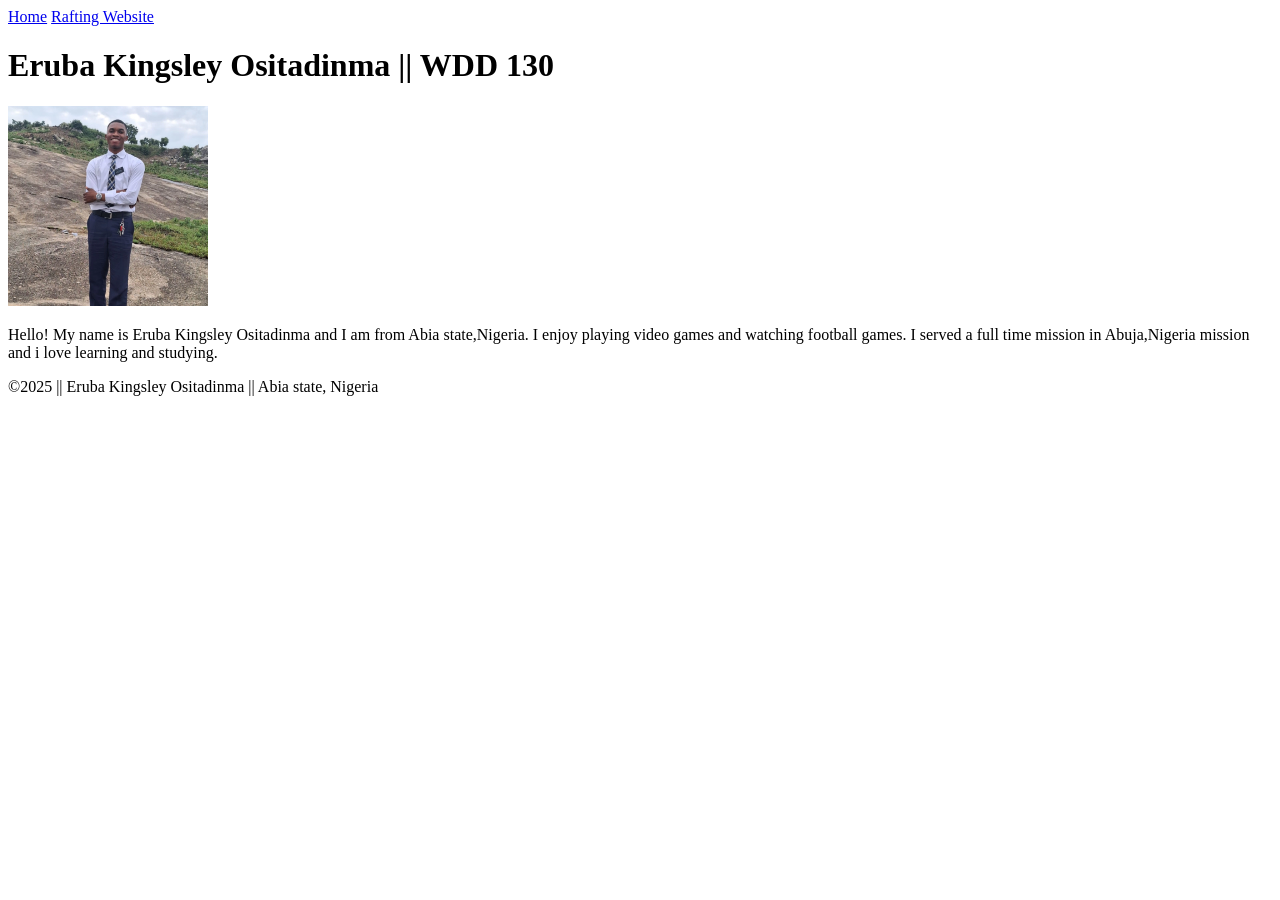
==== index.html @ c76ab783 "made a another change" ====
<!DOCTYPE html>
<html lang="en">

<head>
    <meta charset="UTF-8">
    <meta name="viewport" content="width=device-width, initial-scale=1.0">
    <title>Eruba Kingsley Ositadinma | WDD 130</title>
</head>

<body>
    <header>
        <nav>
            <a href="#">Home</a>
            <a href="wwr/">Rafting Website</a>
        </nav>
    </header>

    <main>
        <h1> Eruba Kingsley Ositadinma || WDD 130</h1>
        <img src="images/kingsley.webp" alt="Hello, my name is Eruba Kingsley Ositadinma"
          width="200">
        <p>Hello! My name is Eruba Kingsley Ositadinma and I am from Abia state,Nigeria. I enjoy
            playing video games and watching football games. I served a full time mission in
            Abuja,Nigeria mission and i love learning and studying.</p>
    </main>

    <footer>
        <p>©2025 || Eruba Kingsley Ositadinma || Abia state, Nigeria</p>
    </footer>
</body>

</html>
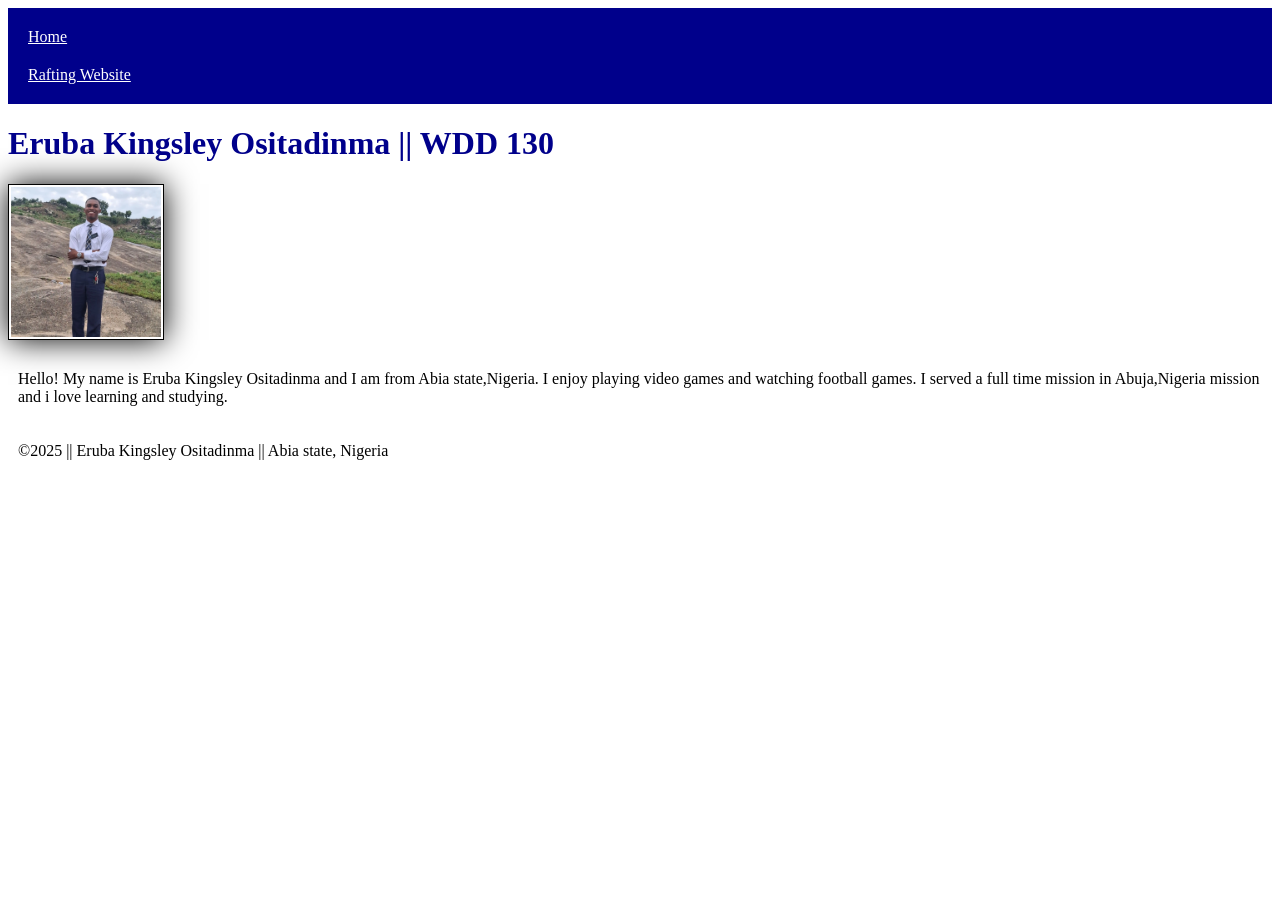
==== commit c2040340: "added css features" ====
--- a/index.html
+++ b/index.html
@@ -5,6 +5,8 @@
     <meta charset="UTF-8">
     <meta name="viewport" content="width=device-width, initial-scale=1.0">
     <title>Eruba Kingsley Ositadinma | WDD 130</title>
+    <link rel="stylesheet" href="styles/styles.css">
+
 </head>
 
 <body>
@@ -17,7 +19,7 @@
 
     <main>
         <h1> Eruba Kingsley Ositadinma || WDD 130</h1>
-        <img src="images/kingsley.webp" alt="Hello, my name is Eruba Kingsley Ositadinma"
+        <img src="images/profile.webp" alt="Hello, my name is Eruba Kingsley Ositadinma"
           width="200">
         <p>Hello! My name is Eruba Kingsley Ositadinma and I am from Abia state,Nigeria. I enjoy
             playing video games and watching football games. I served a full time mission in
--- a/styles/styles.css
+++ b/styles/styles.css
@@ -0,0 +1,26 @@
+nav {
+    background-color: darkblue;
+    padding: 10px;
+}
+
+nav a {
+    color: white;
+    display: block;
+    padding: 10px;
+}
+
+h1 {
+    color: darkblue;
+}
+
+img {
+    width: 150px;
+    height: auto;
+    border: 1px solid black;
+    padding: 2px;
+    box-shadow: 0 0 30px;
+}
+
+p {
+    padding: 10px;
+}
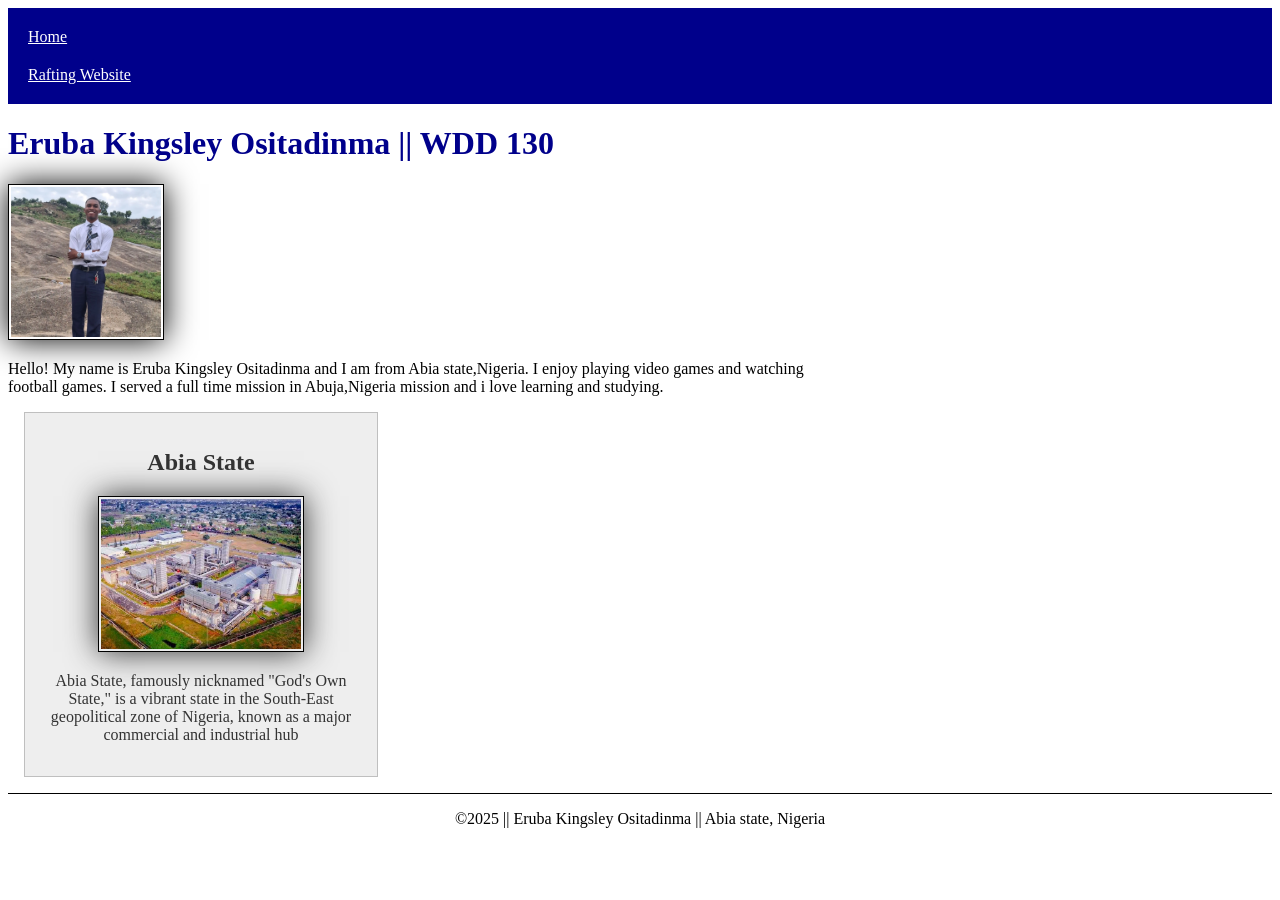
==== commit 96075dc5: "added more changes" ====
--- a/index.html
+++ b/index.html
@@ -4,6 +4,9 @@
 <head>
     <meta charset="UTF-8">
     <meta name="viewport" content="width=device-width, initial-scale=1.0">
+    <meta name="descrition"
+      content="Eruba Kingsley Ositadinma,Web development,Home Page Enhancement.">
+    <meta name="author" content="Eruba Kingsley Ositadinma">
     <title>Eruba Kingsley Ositadinma | WDD 130</title>
     <link rel="stylesheet" href="styles/styles.css">
 
@@ -26,6 +29,14 @@
             Abuja,Nigeria mission and i love learning and studying.</p>
     </main>
 
+    <aside>
+        <h2>Abia State</h2>
+        <img src="images/Abia State_11zon.jpg" alt="Abia state lanscape">
+        <p>Abia State, famously nicknamed "God's Own State," is a vibrant state in the South-East
+            geopolitical
+            zone of Nigeria, known as a major commercial and industrial hub</p>
+    </aside>
+
     <footer>
         <p>©2025 || Eruba Kingsley Ositadinma || Abia state, Nigeria</p>
     </footer>
--- a/styles/styles.css
+++ b/styles/styles.css
@@ -23,4 +23,38 @@
 
 p {
     padding: 10px;
+}
+
+main {
+    max-width: 840px;
+}
+
+aside {
+    width: 20rem;
+    margin: 1rem;
+    border: 1px solid rgb(0 0 0 /0.2);
+    padding: 1rem;
+    background-color: #eee;
+    color: #333;
+    text-align: center;
+}
+
+aside img {
+    width: 200px;
+    height: auto;
+}
+
+main img {
+    width: 150px;
+    height: auto;
+}
+
+p {
+    padding: 0;
+}
+
+footer {
+    margin-top: 15px;
+    border-top: 1px solid #000;
+    text-align: center;
 }
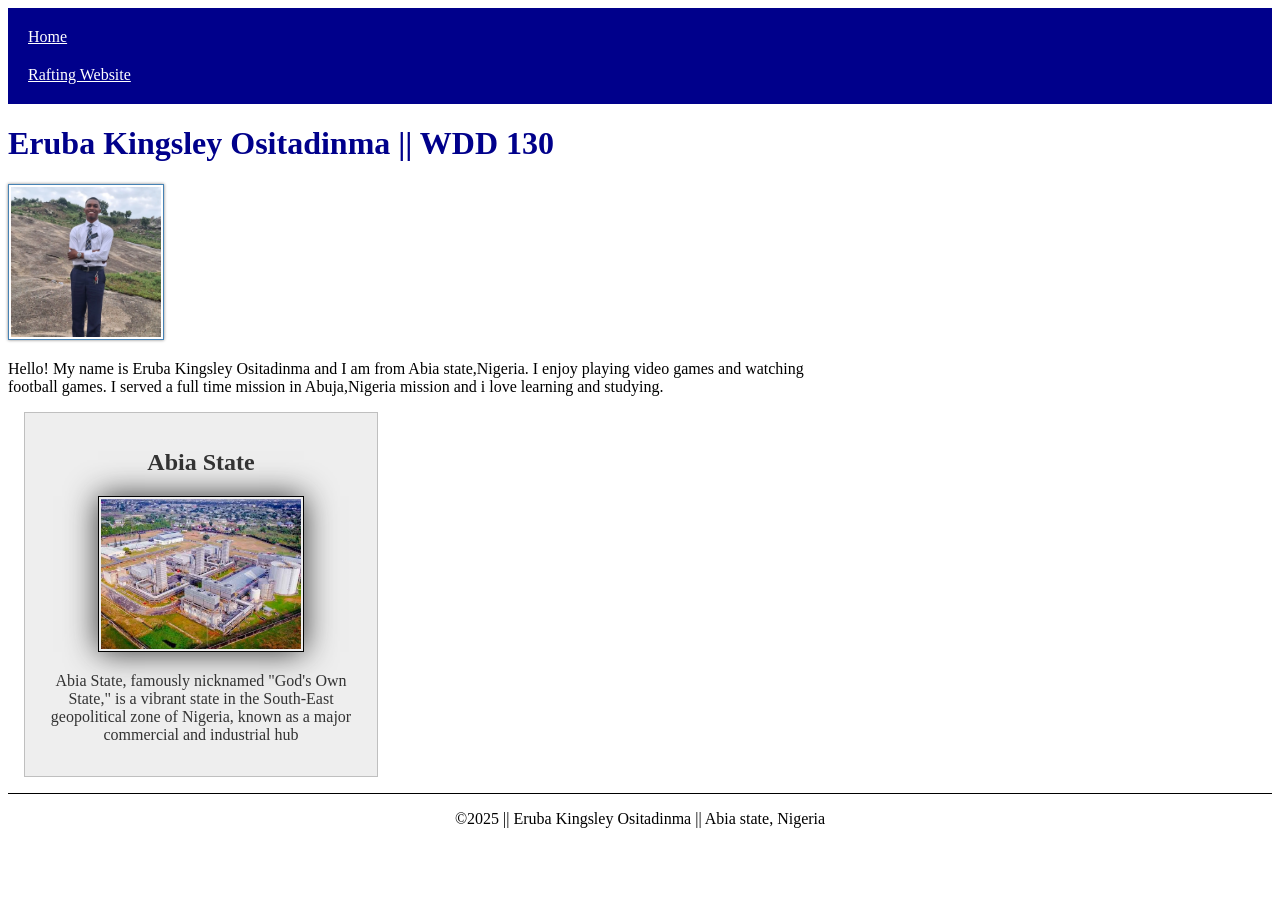
==== commit 177e3358: "made some changes" ====
--- a/index.html
+++ b/index.html
@@ -4,7 +4,7 @@
 <head>
     <meta charset="UTF-8">
     <meta name="viewport" content="width=device-width, initial-scale=1.0">
-    <meta name="descrition"
+    <meta name="description"
       content="Eruba Kingsley Ositadinma,Web development,Home Page Enhancement.">
     <meta name="author" content="Eruba Kingsley Ositadinma">
     <title>Eruba Kingsley Ositadinma | WDD 130</title>
@@ -31,7 +31,7 @@
 
     <aside>
         <h2>Abia State</h2>
-        <img src="images/Abia State_11zon.jpg" alt="Abia state lanscape">
+        <img src="images/abia.jpg" alt="AbiaState lanscape">
         <p>Abia State, famously nicknamed "God's Own State," is a vibrant state in the South-East
             geopolitical
             zone of Nigeria, known as a major commercial and industrial hub</p>
--- a/styles/styles.css
+++ b/styles/styles.css
@@ -19,10 +19,6 @@
     border: 1px solid black;
     padding: 2px;
     box-shadow: 0 0 30px;
-}
-
-p {
-    padding: 10px;
 }
 
 main {
@@ -47,6 +43,10 @@
 main img {
     width: 150px;
     height: auto;
+    border: 1px solid steelblue;
+    padding: 2px;
+    box-shadow: 0 0 3px gray;
+
 }
 
 p {
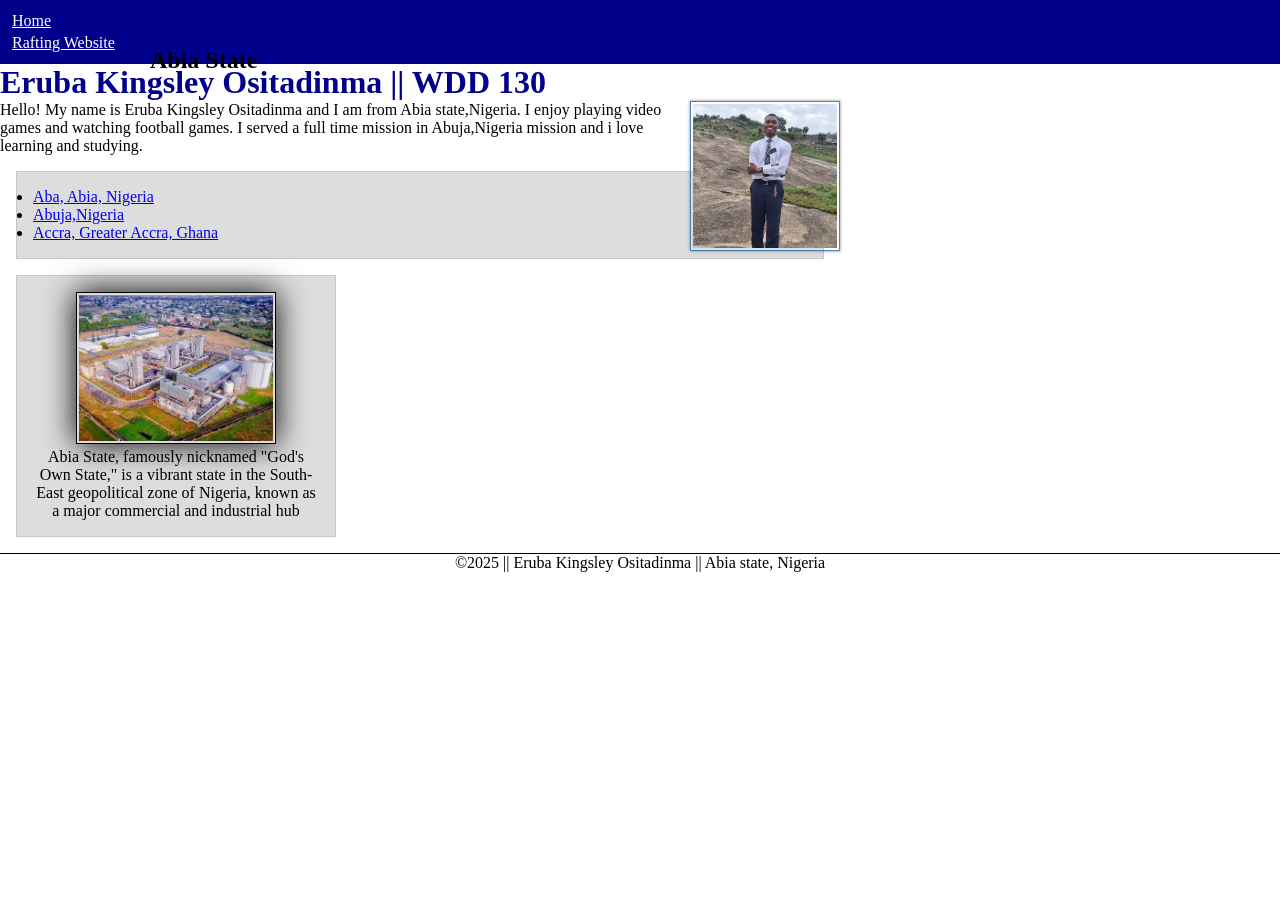
==== commit 63688eb0: "commit" ====
--- a/index.html
+++ b/index.html
@@ -27,9 +27,16 @@
         <p>Hello! My name is Eruba Kingsley Ositadinma and I am from Abia state,Nigeria. I enjoy
             playing video games and watching football games. I served a full time mission in
             Abuja,Nigeria mission and i love learning and studying.</p>
+
+        <ul class="box">
+            <li>  <a href="https://www.churchofjesuschrist.org/temples/details/aba-nigeria-temple?lang=eng">Aba, Abia, Nigeria</a> </li>
+            <li> <a href="https://www.churchofjesuschrist.org/temples/details/abuja-nigeria-temple?lang=eng">Abuja,Nigeria</a> </li>
+            <li> <a href="https://www.churchofjesuschrist.org/temples/details/accra-ghana-temple?lang=eng">Accra, Greater Accra, Ghana</a> </li>
+        </ul>
+
     </main>
 
-    <aside>
+    <aside class="box">
         <h2>Abia State</h2>
         <img src="images/abia.jpg" alt="AbiaState lanscape">
         <p>Abia State, famously nicknamed "God's Own State," is a vibrant state in the South-East
--- a/styles/styles.css
+++ b/styles/styles.css
@@ -1,12 +1,31 @@
+* {
+  margin: 0;
+  padding: 0;
+  box-sizing: border-box;
+}
+
+:root {
+    --padding1: 10px;
+    --padding2: 2px;
+}
+
+
+
+aside h2 {
+  position: absolute;
+  top: 47px;
+  left: 150px;
+}
+
 nav {
     background-color: darkblue;
-    padding: 10px;
+    padding: var(--padding1);
 }
 
 nav a {
     color: white;
     display: block;
-    padding: 10px;
+    padding: var(--padding2);
 }
 
 h1 {
@@ -17,7 +36,7 @@
     width: 150px;
     height: auto;
     border: 1px solid black;
-    padding: 2px;
+    padding: var(--padding2);
     box-shadow: 0 0 30px;
 }
 
@@ -44,8 +63,10 @@
     width: 150px;
     height: auto;
     border: 1px solid steelblue;
-    padding: 2px;
+    padding: var(--padding2);
     box-shadow: 0 0 3px gray;
+    float: right;
+    margin: 0 0 1rem 1rem;
 
 }
 
@@ -57,4 +78,13 @@
     margin-top: 15px;
     border-top: 1px solid #000;
     text-align: center;
-}+}
+
+/* Class Selectors */
+.box {
+  margin: 1rem;
+  border: 1px solid rgb(0 0 0 / 10%);
+  padding: 1rem;
+  background-color: #ddd;
+  color: #000;
+}
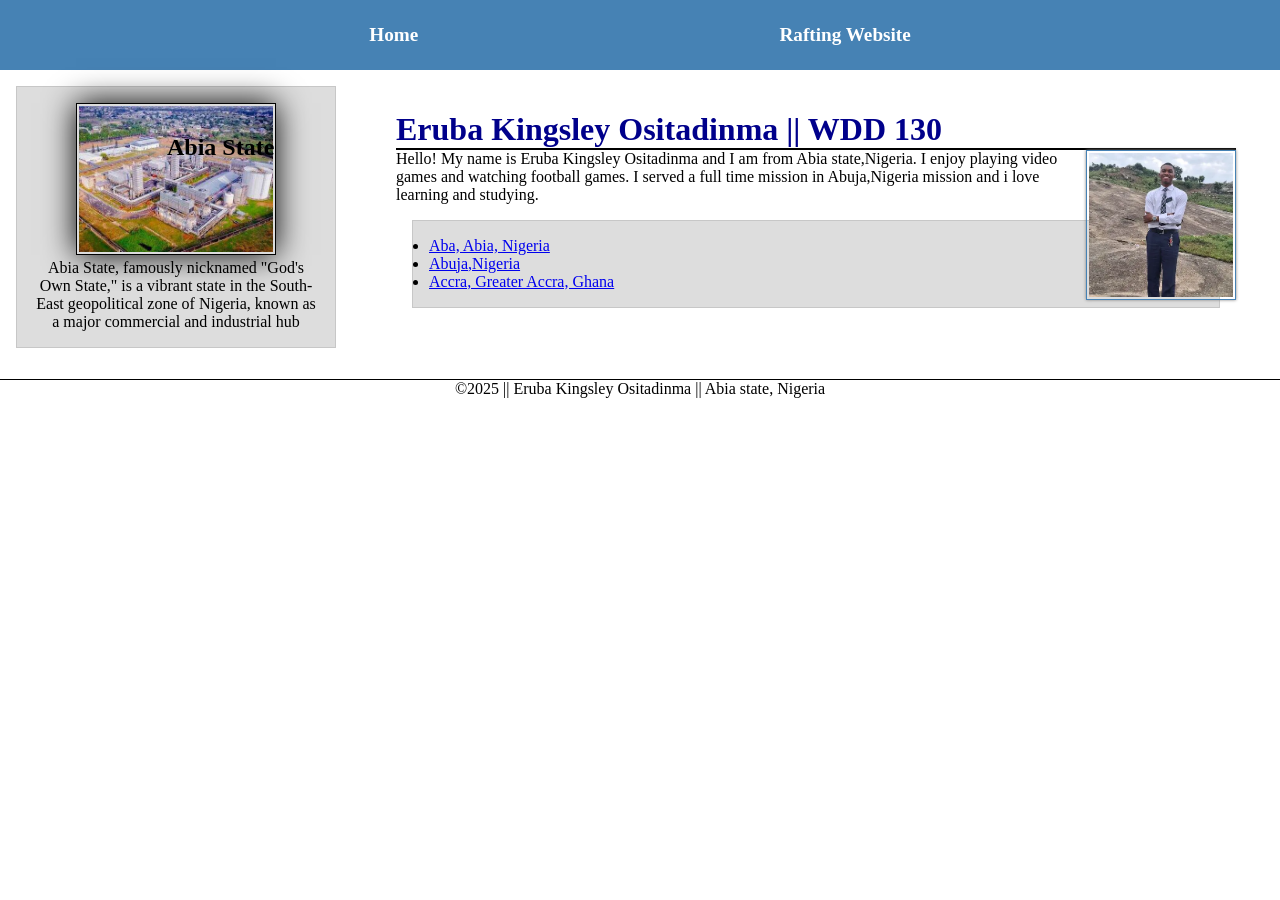
==== commit 66e5a713: "made some changes" ====
--- a/index.html
+++ b/index.html
@@ -1,52 +1,73 @@
-<!DOCTYPE html>
+<!doctype html>
 <html lang="en">
+  <head>
+    <meta charset="UTF-8" />
+    <meta name="viewport" content="width=device-width, initial-scale=1.0" />
+    <meta
+      name="description"
+      content="Eruba Kingsley Ositadinma,Web development,Home Page Enhancement."
+    />
+    <meta name="author" content="Eruba Kingsley Ositadinma" />
+    <title>Eruba Kingsley Ositadinma | WDD 130</title>
+    <link rel="stylesheet" href="styles/styles.css" />
+  </head>
 
-<head>
-    <meta charset="UTF-8">
-    <meta name="viewport" content="width=device-width, initial-scale=1.0">
-    <meta name="description"
-      content="Eruba Kingsley Ositadinma,Web development,Home Page Enhancement.">
-    <meta name="author" content="Eruba Kingsley Ositadinma">
-    <title>Eruba Kingsley Ositadinma | WDD 130</title>
-    <link rel="stylesheet" href="styles/styles.css">
-
-</head>
-
-<body>
+  <body>
     <header>
-        <nav>
-            <a href="#">Home</a>
-            <a href="wwr/">Rafting Website</a>
-        </nav>
+      <nav>
+        <a href="#">Home</a>
+        <a href="wwr/">Rafting Website</a>
+      </nav>
     </header>
-
-    <main>
-        <h1> Eruba Kingsley Ositadinma || WDD 130</h1>
-        <img src="images/profile.webp" alt="Hello, my name is Eruba Kingsley Ositadinma"
-          width="200">
-        <p>Hello! My name is Eruba Kingsley Ositadinma and I am from Abia state,Nigeria. I enjoy
-            playing video games and watching football games. I served a full time mission in
-            Abuja,Nigeria mission and i love learning and studying.</p>
+    <div class="grid">
+      <main>
+        <h1>Eruba Kingsley Ositadinma || WDD 130</h1>
+        <img
+          src="images/profile.webp"
+          alt="Hello, my name is Eruba Kingsley Ositadinma"
+          width="200"
+        />
+        <p>
+          Hello! My name is Eruba Kingsley Ositadinma and I am from Abia
+          state,Nigeria. I enjoy playing video games and watching football
+          games. I served a full time mission in Abuja,Nigeria mission and i
+          love learning and studying.
+        </p>
 
         <ul class="box">
-            <li>  <a href="https://www.churchofjesuschrist.org/temples/details/aba-nigeria-temple?lang=eng">Aba, Abia, Nigeria</a> </li>
-            <li> <a href="https://www.churchofjesuschrist.org/temples/details/abuja-nigeria-temple?lang=eng">Abuja,Nigeria</a> </li>
-            <li> <a href="https://www.churchofjesuschrist.org/temples/details/accra-ghana-temple?lang=eng">Accra, Greater Accra, Ghana</a> </li>
+          <li>
+            <a
+              href="https://www.churchofjesuschrist.org/temples/details/aba-nigeria-temple?lang=eng"
+              >Aba, Abia, Nigeria</a
+            >
+          </li>
+          <li>
+            <a
+              href="https://www.churchofjesuschrist.org/temples/details/abuja-nigeria-temple?lang=eng"
+              >Abuja,Nigeria</a
+            >
+          </li>
+          <li>
+            <a
+              href="https://www.churchofjesuschrist.org/temples/details/accra-ghana-temple?lang=eng"
+              >Accra, Greater Accra, Ghana</a
+            >
+          </li>
         </ul>
+      </main>
 
-    </main>
-
-    <aside class="box">
+      <aside class="box">
         <h2>Abia State</h2>
-        <img src="images/abia.jpg" alt="AbiaState lanscape">
-        <p>Abia State, famously nicknamed "God's Own State," is a vibrant state in the South-East
-            geopolitical
-            zone of Nigeria, known as a major commercial and industrial hub</p>
-    </aside>
-
+        <img src="images/abia.jpg" alt="AbiaState lanscape" />
+        <p>
+          Abia State, famously nicknamed "God's Own State," is a vibrant state
+          in the South-East geopolitical zone of Nigeria, known as a major
+          commercial and industrial hub
+        </p>
+      </aside>
+    </div>
     <footer>
-        <p>©2025 || Eruba Kingsley Ositadinma || Abia state, Nigeria</p>
+      <p>©2025 || Eruba Kingsley Ositadinma || Abia state, Nigeria</p>
     </footer>
-</body>
-
-</html>+  </body>
+</html>
--- a/styles/styles.css
+++ b/styles/styles.css
@@ -5,11 +5,9 @@
 }
 
 :root {
-    --padding1: 10px;
-    --padding2: 2px;
+  --padding1: 10px;
+  --padding2: 2px;
 }
-
-
 
 aside h2 {
   position: absolute;
@@ -18,66 +16,72 @@
 }
 
 nav {
-    background-color: darkblue;
-    padding: var(--padding1);
+  background-color: steelblue;
+  padding: 1rem;
+  display: flex;
+  justify-content: space-evenly;
+  align-items: center;
 }
 
 nav a {
-    color: white;
-    display: block;
-    padding: var(--padding2);
+  color: #fff;
+  display: block;
+  padding: 0.5rem;
+  text-decoration: none;
+  font-size: 1.2rem;
+  font-weight: 700;
 }
 
 h1 {
-    color: darkblue;
+  color: darkblue;
+  border-bottom: 2px solid black;
 }
 
 img {
-    width: 150px;
-    height: auto;
-    border: 1px solid black;
-    padding: var(--padding2);
-    box-shadow: 0 0 30px;
+  width: 150px;
+  height: auto;
+  border: 1px solid black;
+  padding: var(--padding2);
+  box-shadow: 0 0 30px;
 }
 
 main {
-    max-width: 840px;
+  max-width: 840px;
 }
 
 aside {
-    width: 20rem;
-    margin: 1rem;
-    border: 1px solid rgb(0 0 0 /0.2);
-    padding: 1rem;
-    background-color: #eee;
-    color: #333;
-    text-align: center;
+  width: 20rem;
+  margin: 1rem;
+  border: 1px solid rgb(0 0 0 /0.2);
+  padding: 1rem;
+  background-color: #eee;
+  color: #333;
+  text-align: center;
 }
 
 aside img {
-    width: 200px;
-    height: auto;
+  width: 200px;
+  height: auto;
 }
 
 main img {
-    width: 150px;
-    height: auto;
-    border: 1px solid steelblue;
-    padding: var(--padding2);
-    box-shadow: 0 0 3px gray;
-    float: right;
-    margin: 0 0 1rem 1rem;
-
+  width: 150px;
+  height: auto;
+  border: 1px solid steelblue;
+  padding: var(--padding2);
+  box-shadow: 0 0 3px gray;
+  float: right;
+  margin: 0 0 1rem 1rem;
 }
 
 p {
-    padding: 0;
+  padding: 0;
 }
 
 footer {
-    margin-top: 15px;
-    border-top: 1px solid #000;
-    text-align: center;
+  margin-top: 15px;
+  border-top: 1px solid #000;
+  text-align: center;
 }
 
 /* Class Selectors */
@@ -88,3 +92,25 @@
   background-color: #ddd;
   color: #000;
 }
+
+header footer {
+  max-width: 840px;
+  margin: 0 auto;
+}
+
+.grid {
+  display: grid;
+  align-items: center;
+}
+
+main {
+  grid-column: 2/3;
+  margin: 1rem;
+}
+
+aside {
+  width: 20rem;
+  position: relative;
+  grid-column: 1/2;
+  grid-row: 1/2;
+}
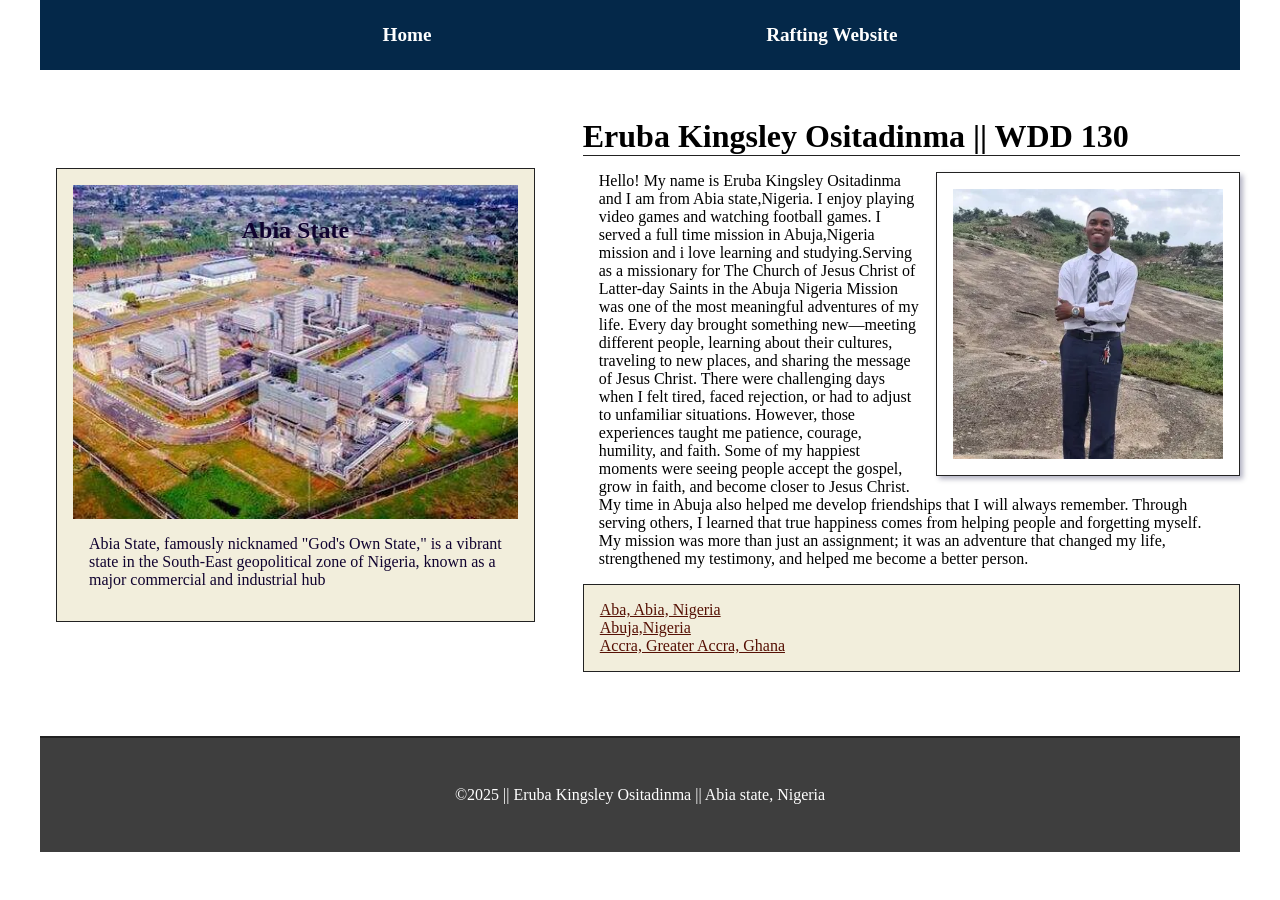
==== commit c2fd8c30: "made some changes" ====
--- a/index.html
+++ b/index.html
@@ -31,7 +31,21 @@
           Hello! My name is Eruba Kingsley Ositadinma and I am from Abia
           state,Nigeria. I enjoy playing video games and watching football
           games. I served a full time mission in Abuja,Nigeria mission and i
-          love learning and studying.
+          love learning and studying.Serving as a missionary for The Church of
+          Jesus Christ of Latter-day Saints in the Abuja Nigeria Mission was one
+          of the most meaningful adventures of my life. Every day brought
+          something new—meeting different people, learning about their cultures,
+          traveling to new places, and sharing the message of Jesus Christ.
+          There were challenging days when I felt tired, faced rejection, or had
+          to adjust to unfamiliar situations. However, those experiences taught
+          me patience, courage, humility, and faith. Some of my happiest moments
+          were seeing people accept the gospel, grow in faith, and become closer
+          to Jesus Christ. My time in Abuja also helped me develop friendships
+          that I will always remember. Through serving others, I learned that
+          true happiness comes from helping people and forgetting myself. My
+          mission was more than just an assignment; it was an adventure that
+          changed my life, strengthened my testimony, and helped me become a
+          better person.
         </p>
 
         <ul class="box">
--- a/styles/styles.css
+++ b/styles/styles.css
@@ -1,116 +1,124 @@
-* {
-  margin: 0;
-  padding: 0;
-  box-sizing: border-box;
+:root {
+    --primary-color: #042849;
+    --secondary-color: #e7e0c08c;
+    --accent-color: #b71234;
+    --text-color: #10022f;
+    --link-color: rgb(86 16 4);
+    --nav-bg-color: #042849;
+    --nav-text-color: #fff;
+    --footer-bg-color: #3e3e3e;
+    --footer-text-color: #fff;
+    --border-color: #222;
 }
 
-:root {
-  --padding1: 10px;
-  --padding2: 2px;
+* {
+    box-sizing: border-box;
+    margin: 0;
+    padding: 0;
+}
+
+a {
+    color: var(--link-color);
+}
+
+header,
+.grid,
+footer {
+    max-width: 1200px;
+    margin: 0 auto;
+}
+
+nav {
+    background-color: var(--nav-bg-color);
+    padding: 1rem;
+    display: flex;
+    justify-content: space-evenly;
+    align-items: center;
+}
+
+nav a {
+    display: block;
+    padding: 0.5rem;
+    text-decoration: none;
+    font-size: 1.2rem;
+    font-weight: 700;
+    color: var(--nav-text-color);
+}
+
+main {
+    max-width: 50rem;
+    grid-column: 2/3;
+    margin: 1rem 0;
+}
+
+h1 {
+    border-bottom: 1px solid var(--border-color);
+    color: var(--);
+}
+
+aside {
+    max-width: 30rem;
+    position: relative;
+    grid-column: 1/2;
+    grid-row: 1/2;
+    margin: 1rem;
+    border: 1px solid var(--border-color);
+    background-color: var(--secondary-color);
+    color: var(--text-color);
+}
+
+aside img {
+    width: 100%;
+    height: auto;
+    display: block;
 }
 
 aside h2 {
-  position: absolute;
-  top: 47px;
-  left: 150px;
-}
-
-nav {
-  background-color: steelblue;
-  padding: 1rem;
-  display: flex;
-  justify-content: space-evenly;
-  align-items: center;
-}
-
-nav a {
-  color: #fff;
-  display: block;
-  padding: 0.5rem;
-  text-decoration: none;
-  font-size: 1.2rem;
-  font-weight: 700;
-}
-
-h1 {
-  color: darkblue;
-  border-bottom: 2px solid black;
-}
-
-img {
-  width: 150px;
-  height: auto;
-  border: 1px solid black;
-  padding: var(--padding2);
-  box-shadow: 0 0 30px;
-}
-
-main {
-  max-width: 840px;
-}
-
-aside {
-  width: 20rem;
-  margin: 1rem;
-  border: 1px solid rgb(0 0 0 /0.2);
-  padding: 1rem;
-  background-color: #eee;
-  color: #333;
-  text-align: center;
-}
-
-aside img {
-  width: 200px;
-  height: auto;
+    position: absolute;
+    left: 50%;
+    transform: translateX(-50%);
+    top: 3rem;
 }
 
 main img {
-  width: 150px;
-  height: auto;
-  border: 1px solid steelblue;
-  padding: var(--padding2);
-  box-shadow: 0 0 3px gray;
-  float: right;
-  margin: 0 0 1rem 1rem;
+    width: 19rem;
+    height: auto;
+    border: 1px solid #222;
+    padding: 1rem;
+    box-shadow: 3px 3px 5px rgba(3, 1, 57, 0.3);
+    float: right;
+    margin: 1rem 0 1rem 1rem
 }
 
 p {
-  padding: 0;
+    padding: 1rem;
 }
 
 footer {
-  margin-top: 15px;
-  border-top: 1px solid #000;
-  text-align: center;
+    margin-top: 3rem;
+    border-top: 2px solid #222;
+    text-align: center;
+    background-color: #3e3e3e;
+    color: #fff;
+    padding: 2rem 1rem;
 }
 
-/* Class Selectors */
-.box {
-  margin: 1rem;
-  border: 1px solid rgb(0 0 0 / 10%);
-  padding: 1rem;
-  background-color: #ddd;
-  color: #000;
+ul {
+    list-style: none;
+    padding: 1rem;
 }
 
-header footer {
-  max-width: 840px;
-  margin: 0 auto;
+.box {
+    border: 1px solid var(--border-color);
+    padding: 1rem;
+    background-color: var(--secondary-color);
+    color: var(--text-color);
 }
 
 .grid {
-  display: grid;
-  align-items: center;
-}
-
-main {
-  grid-column: 2/3;
-  margin: 1rem;
-}
-
-aside {
-  width: 20rem;
-  position: relative;
-  grid-column: 1/2;
-  grid-row: 1/2;
-}
+    display: grid;
+    align-items: center;
+    gap: 2rem;
+    margin-top: 2rem;
+    margin-bottom: 2rem;
+}
